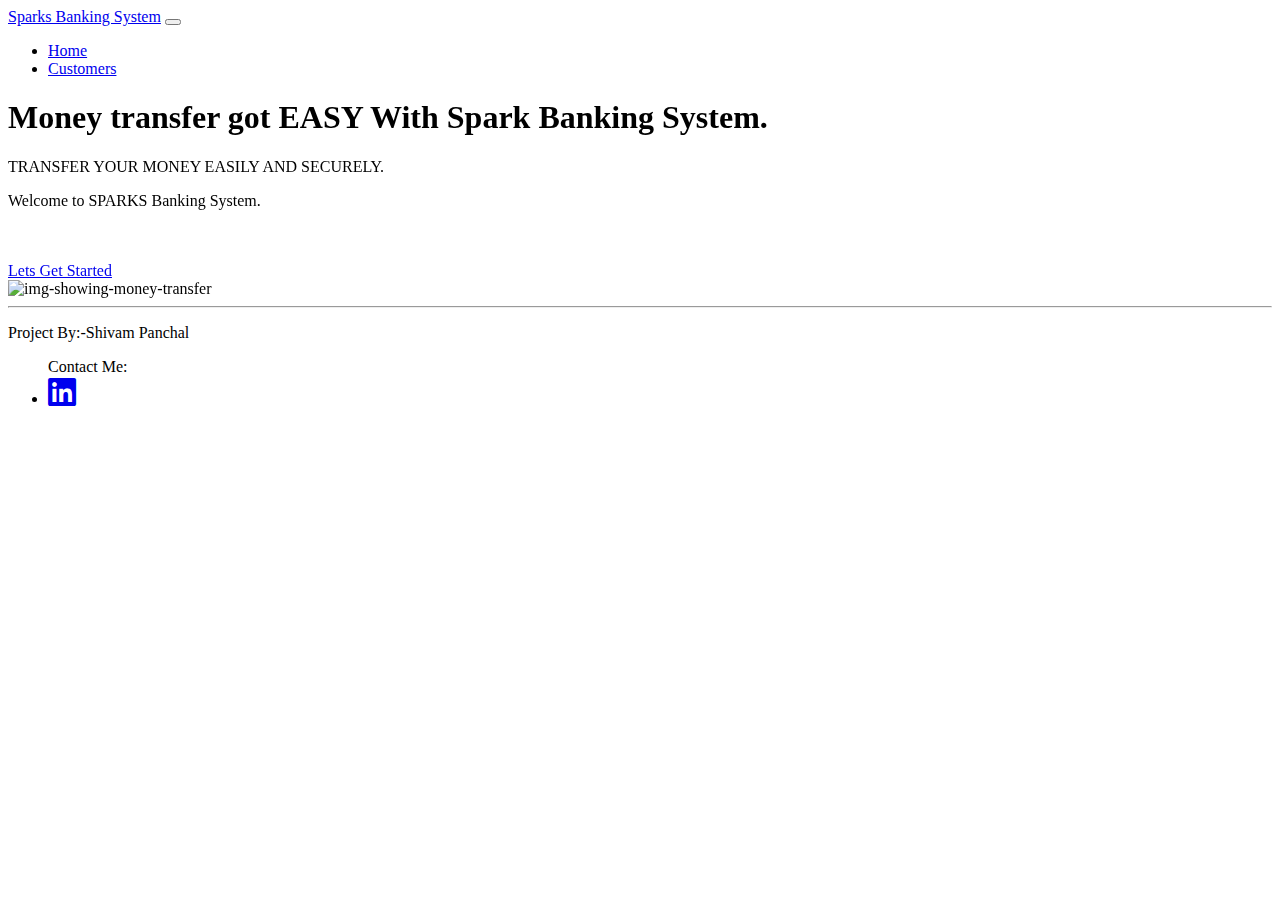
==== index.html @ eee7f15d "index.html" ====
<!DOCTYPE html>
<html lang="en">
<head>
    <meta charset="UTF-8">
    <meta name="viewport" content="width=device-width, initial-scale=1.0">
    <title>Basic Banking System</title>
    <!-- Bootstrap CDN -->
    <link rel="stylesheet" href="https://unpkg.com/bootstrap-material-design@4.1.1/dist/css/bootstrap-material-design.min.css">
    <link rel="stylesheet" href="https://cdnjs.cloudflare.com/ajax/libs/font-awesome/5.14.0/css/all.min.css">

    <!-- Fonts -->
    <link rel="stylesheet" href="assets/css/style.css">
    <link href="https://fonts.googleapis.com/css2?family=Noto+Sans+JP:wght@500&display=swap" rel="stylesheet"> 
    <link href="https://fonts.googleapis.com/css2?family=Sansita+Swashed:wght@700&display=swap" rel="stylesheet">
    <link href="https://fonts.googleapis.com/css2?family=Roboto:wght@500&display=swap" rel="stylesheet">

    <!-- AOS  -->
    <link rel="stylesheet" href="https://unpkg.com/aos@next/dist/aos.css"/>

</head>
<body onload="loader()">

  <!-- loader for splash screen -->
  <div id="loading"></div>

    <!-- navbar starts here  -->
    <nav class="navbar navbar-expand-lg navbar-light bg-light">
        <a class="navbar-brand" href="./index.html">Sparks   Banking System</a>
        <button class="navbar-toggler" type="button" data-toggle="collapse" data-target="#navbarSupportedContent" aria-controls="navbarSupportedContent" aria-expanded="false" aria-label="Toggle navigation">
          <span class="navbar-toggler-icon"></span>
        </button>
      
        <div class="collapse navbar-collapse" id="navbarSupportedContent">
          <ul class="navbar-nav ml-auto">
            <li class="nav-item active">
              <a class="nav-link" href="./index.html">Home <span class="sr-only">(current)</span></a>
            </li>
            <li class="nav-item">
              <a class="nav-link" href="./customers.html">Customers</a>
            </li>
          </ul>
        </div>
    </nav>
    <!-- navbar ends here  -->

    <!-- here content starts here -->
    <div class="container-fluid hero-content">
      <div class="row align-items-center">
        <div class="col-md-6 col-sm-12 text-center" data-aos="fade-up">
          <h1>Money transfer got EASY With Spark Banking System.</h1>
          <p class="lead muted">TRANSFER YOUR MONEY EASILY AND SECURELY.</p>
          <p>Welcome to SPARKS Banking System.</p>
          <br>
          <br>
          <a class="get-started" href="./customers.html">Lets Get Started</a>
        </div>
        <div class="col-md-6 col-sm-12 text-center" data-aos="fade-left">
          <div class="hero-img-div">
            <img class="hero-img" src="assets/media/hero-img.svg" alt="img-showing-money-transfer">
          </div>
        </div>
      </div>
    </div>
    <!-- here content ends here -->




    <!-- footer starts here -->
    <footer>
      <hr>
      <div class="row text-center">
        <div class="col-md-6">
          <p>Project By:-Shivam Panchal</p>
          
        </div>
        <div class="col-md-6 text-center">
            <ul class="social-icons">
              Contact Me:
              <!-- <li><a target="_blank" class="github" href="https://github.com/akashmartule"><i class="fab fa-github fa-2x"></i></a></li>
               -->
              <li><a target="_blank" class="linkedin" href="https://www.linkedin.com/in/shivam-panchal-a00a791b8"><i class="fab fa-linkedin fa-2x"></i></a></li>   
            </ul>
        </div>
      </div>
    </footer>
    <!-- footer ends here -->

    <!-- spalsh screen js -->
    <script>
      var preloader = document.getElementById("loading");
      function loader(){
        preloader.style.display = 'none';
      }
    </script>

    <script src="assets/js/script.js"></script>
    <script src="https://code.jquery.com/jquery-3.2.1.slim.min.js"></script>
    <script src="https://unpkg.com/popper.js@1.12.6/dist/umd/popper.js"></script>
    <script src="https://unpkg.com/bootstrap-material-design@4.1.1/dist/js/bootstrap-material-design.js"></script>

    <!-- aos data  -->
    <script src="https://unpkg.com/aos@next/dist/aos.js"></script>
    <script>
      AOS.init({
        duration: 700,
      });
    </script>
    
</body>
</html>
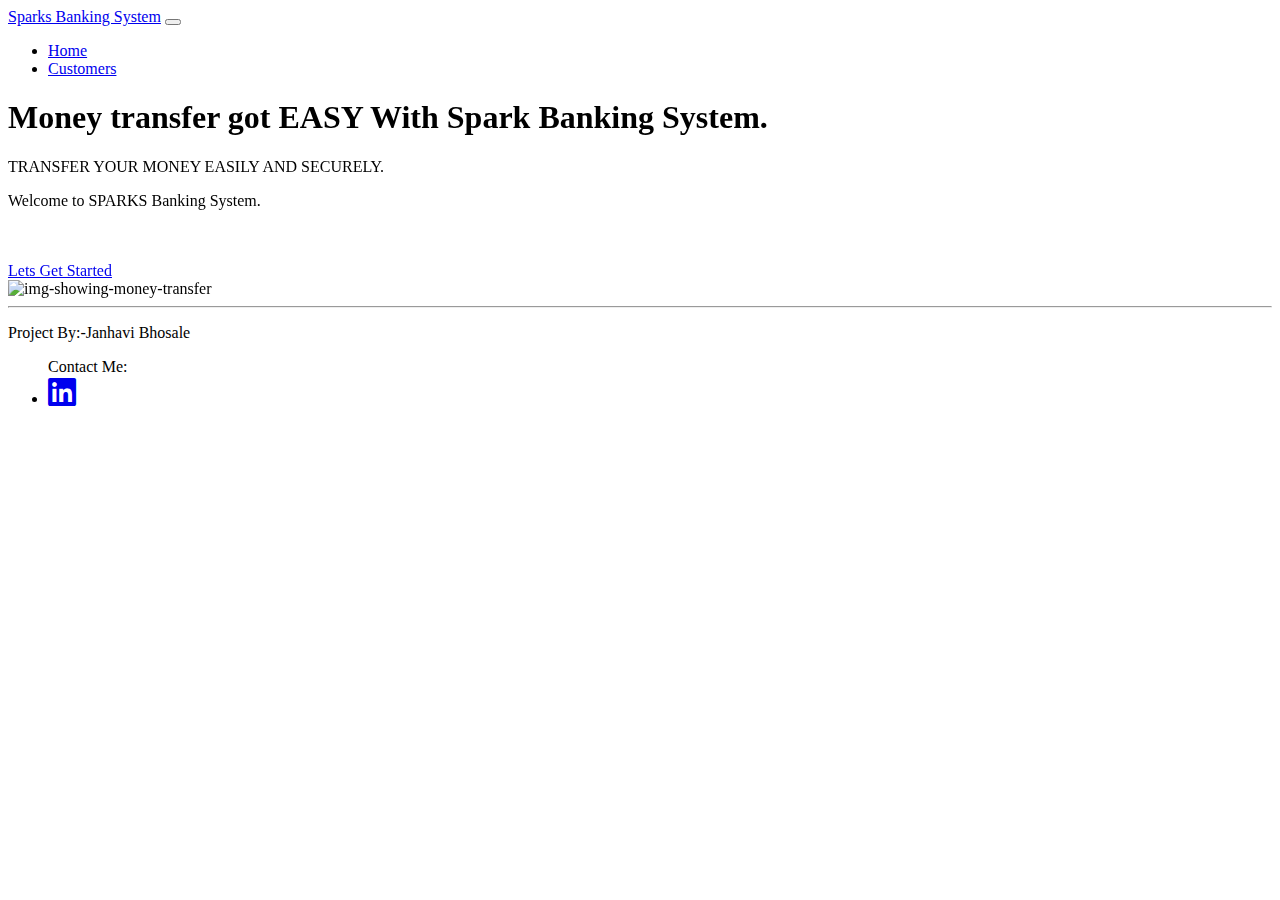
==== commit 3e06cd96: "Update index.html" ====
--- a/index.html
+++ b/index.html
@@ -71,7 +71,7 @@
       <hr>
       <div class="row text-center">
         <div class="col-md-6">
-          <p>Project By:-Shivam Panchal</p>
+          <p>Project By:-Janhavi Bhosale</p>
           
         </div>
         <div class="col-md-6 text-center">
@@ -79,7 +79,7 @@
               Contact Me:
               <!-- <li><a target="_blank" class="github" href="https://github.com/akashmartule"><i class="fab fa-github fa-2x"></i></a></li>
                -->
-              <li><a target="_blank" class="linkedin" href="https://www.linkedin.com/in/shivam-panchal-a00a791b8"><i class="fab fa-linkedin fa-2x"></i></a></li>   
+              <li><a target="_blank" class="linkedin" href="www.linkedin.com/in/janhavi-bhosale-b6785721b"><i class="fab fa-linkedin fa-2x"></i></a></li>   
             </ul>
         </div>
       </div>
